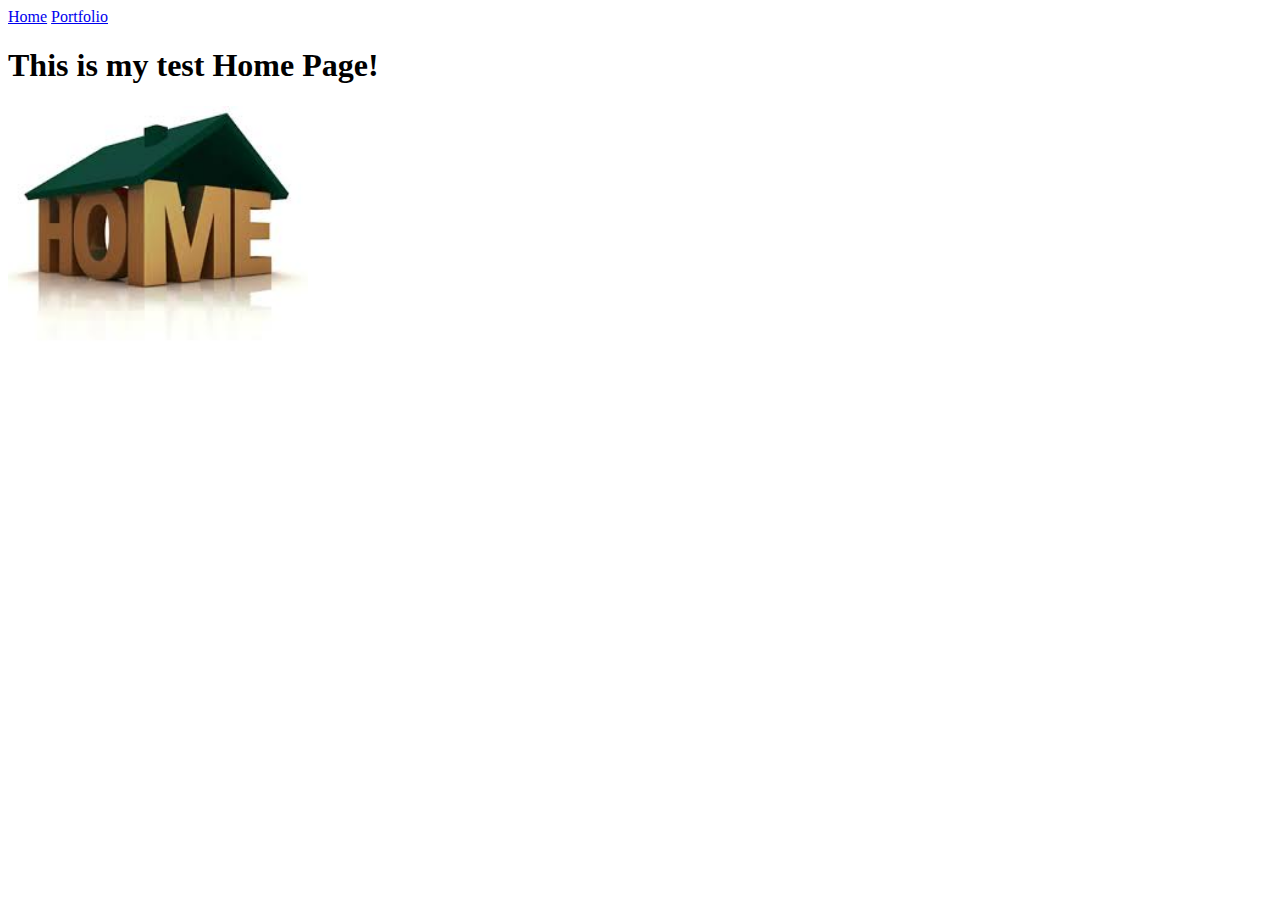
==== index.html @ 71acce33 "Add files via upload" ====
<!doctype html>
<html lang="en">
  <head>
    <meta charset="utf-8">
    <title>Home</title>
  </head>
  <body>
    <a href="index.html">Home</a>
    <a href="portfolio.html">Portfolio</a>
    <h1>This is my test Home Page!</h1>
    <img src="images/home.jpg" height="250">
  </body>
</html>
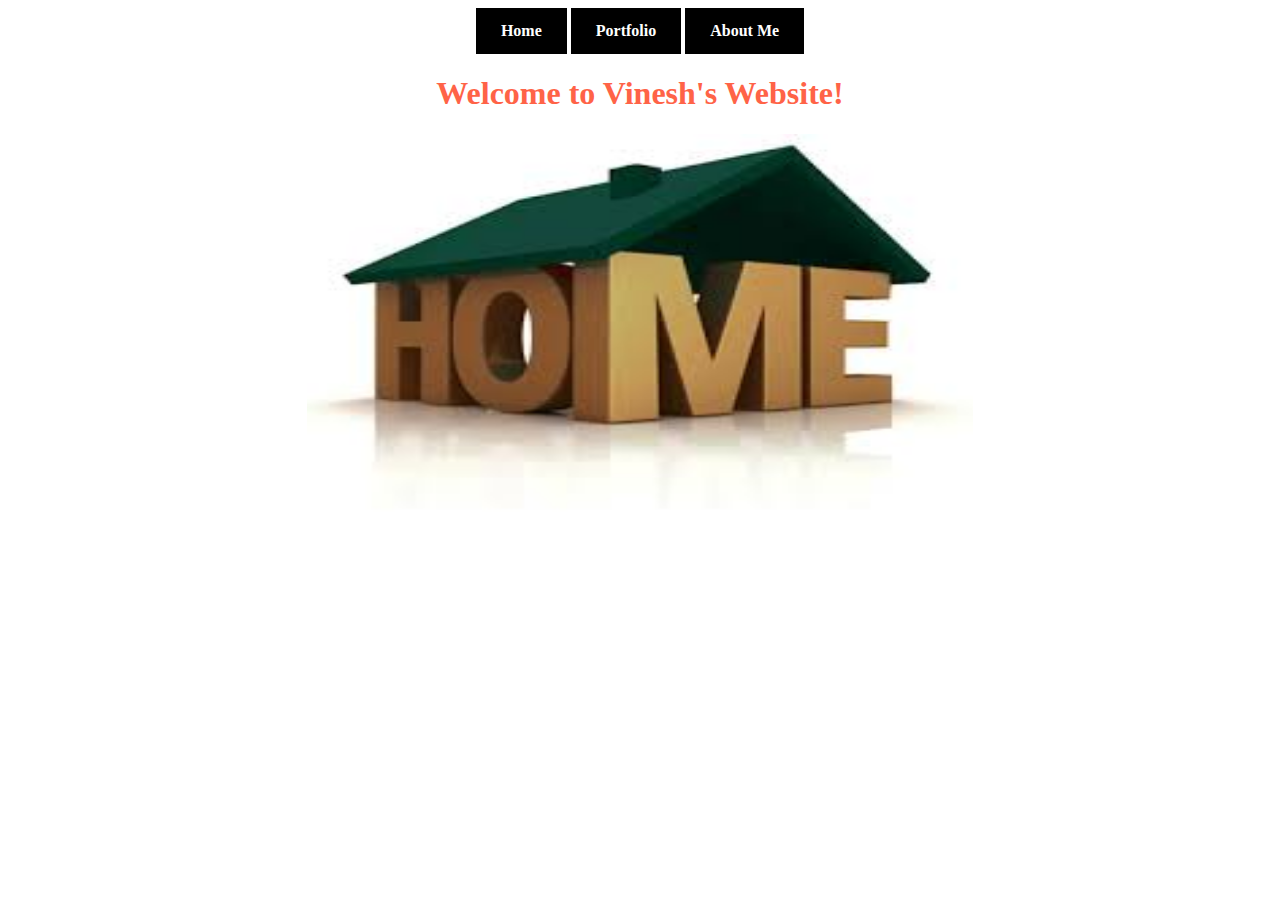
==== commit 5b2e58ac: "Add files via upload" ====
--- a/index.html
+++ b/index.html
@@ -3,11 +3,15 @@
   <head>
     <meta charset="utf-8">
     <title>Home</title>
+     <link rel="stylesheet" href="style.css">
   </head>
   <body>
+	 <div id="links">
     <a href="index.html">Home</a>
     <a href="portfolio.html">Portfolio</a>
-    <h1>This is my test Home Page!</h1>
-    <img src="images/home.jpg" height="250">
+    <a href="aboutme.html">About Me</a>
+    </div>
+    <h1>Welcome to Vinesh's Website!</h1>
+   <div id="backhome"><img src="images/home.jpg" height="250"></div> 
   </body>
 </html>
--- a/style.css
+++ b/style.css
@@ -0,0 +1,47 @@
+h1{
+  text-align: center;
+  color: tomato;
+}
+
+h2{
+    font-weight: normal;
+    font-size: 12pt;
+    color: grey;
+}
+img{
+    
+    height:300pt;
+    width:500pt;
+
+    
+}
+h3{
+    text-align:center;
+}
+
+#backhome{
+height:300pt;
+text-align: center;
+    margin-left: auto;
+    margin-right:auto;
+}
+
+a:link, a:visited {
+    text-align: center;
+    font-weight: bold;
+    background-color: black;
+    color: white;
+    padding: 14px 25px;
+    text-decoration: none;
+    display: inline-block;
+}
+
+
+
+a:hover, a:active {
+    background-color: grey;
+}
+
+#links{
+    text-align:center;
+}
